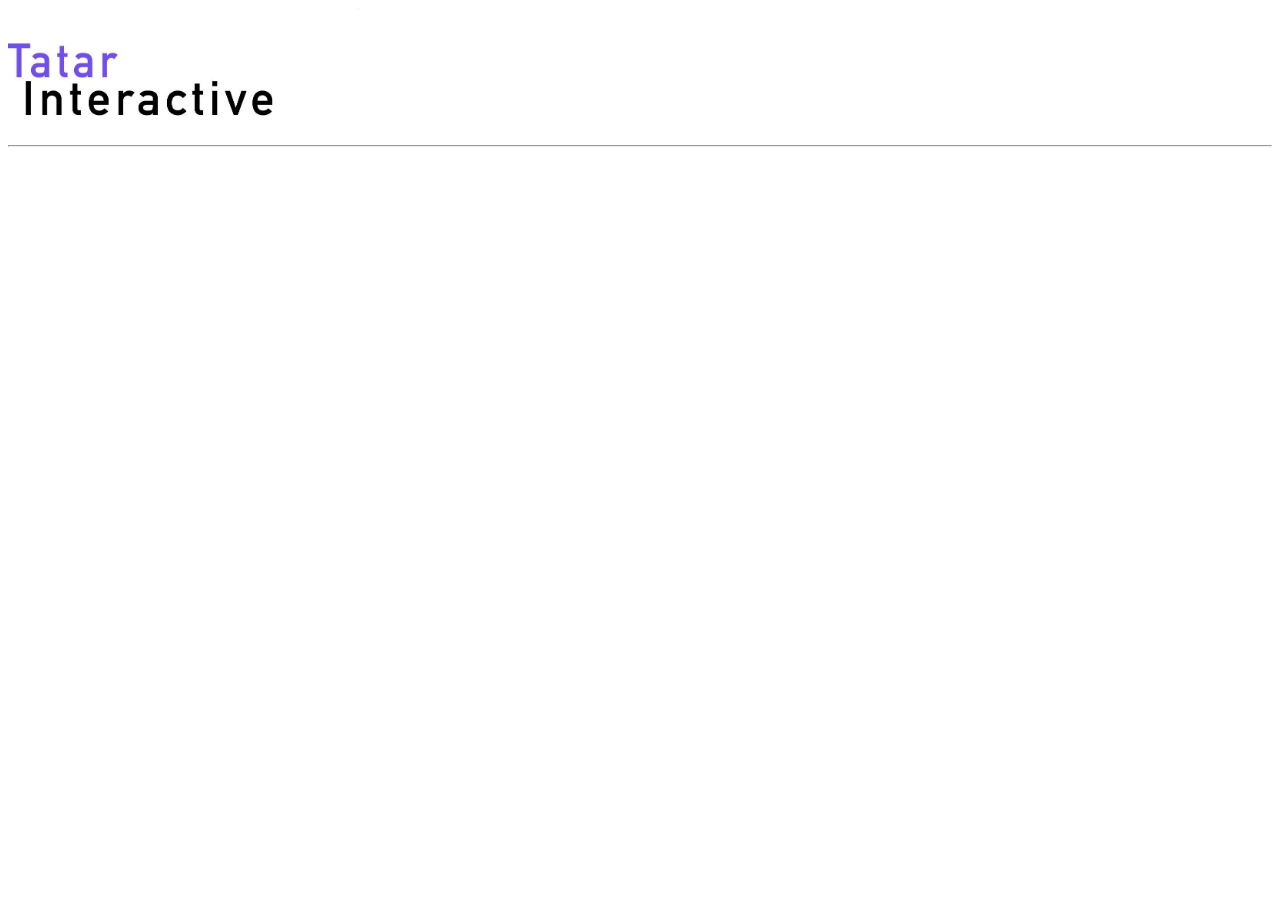
==== game.html @ 53cb8ed6 "Added front" ====
<!DOCTYPE html>
<html lang="en">

<head>
    <meta charset="UTF-8">
    <meta http-equiv="X-UA-Compatible" content="IE=edge">
    <meta name="viewport" content="width=device-width, initial-scale=1.0">
    <title>Document</title>
    <link rel="stylesheet" href="https://stackpath.bootstrapcdn.com/bootstrap/4.1.3/css/bootstrap.min.css" integrity="sha384-MCw98/SFnGE8fJT3GXwEOngsV7Zt27NXFoaoApmYm81iuXoPkFOJwJ8ERdknLPMO" crossorigin="anonymous">
    <link rel="stylesheet" href="css/index.css">
</head>

<body>
    <div class="container">
        <img class='img-fluid mx-auto d-block logo' src="img/logo.jpg" alt="" srcset="">
    </div>
    <hr>
    <div class="container">

        <div class="row">
            <div class="col-12 text-center">
                <h2 id="quest-name"></h2>
                <div id="text-container"></div>
                <div id="button-container" class='mt-3 text-center'></div>
            </div>
            <!-- <div class="col-4"> 
                <h3>Эшләр торышы
                </h3>
                <ul id="var-container"></ul>
            </div>-->
        </div>
    </div>
    <script src="js/game.js"></script>
</body>

</html>
---- css/index.css ----
.ru {
    display: block;
}

.logo {
    max-height: 120px;
    ;
}

body {
    font-size: 22px;
}
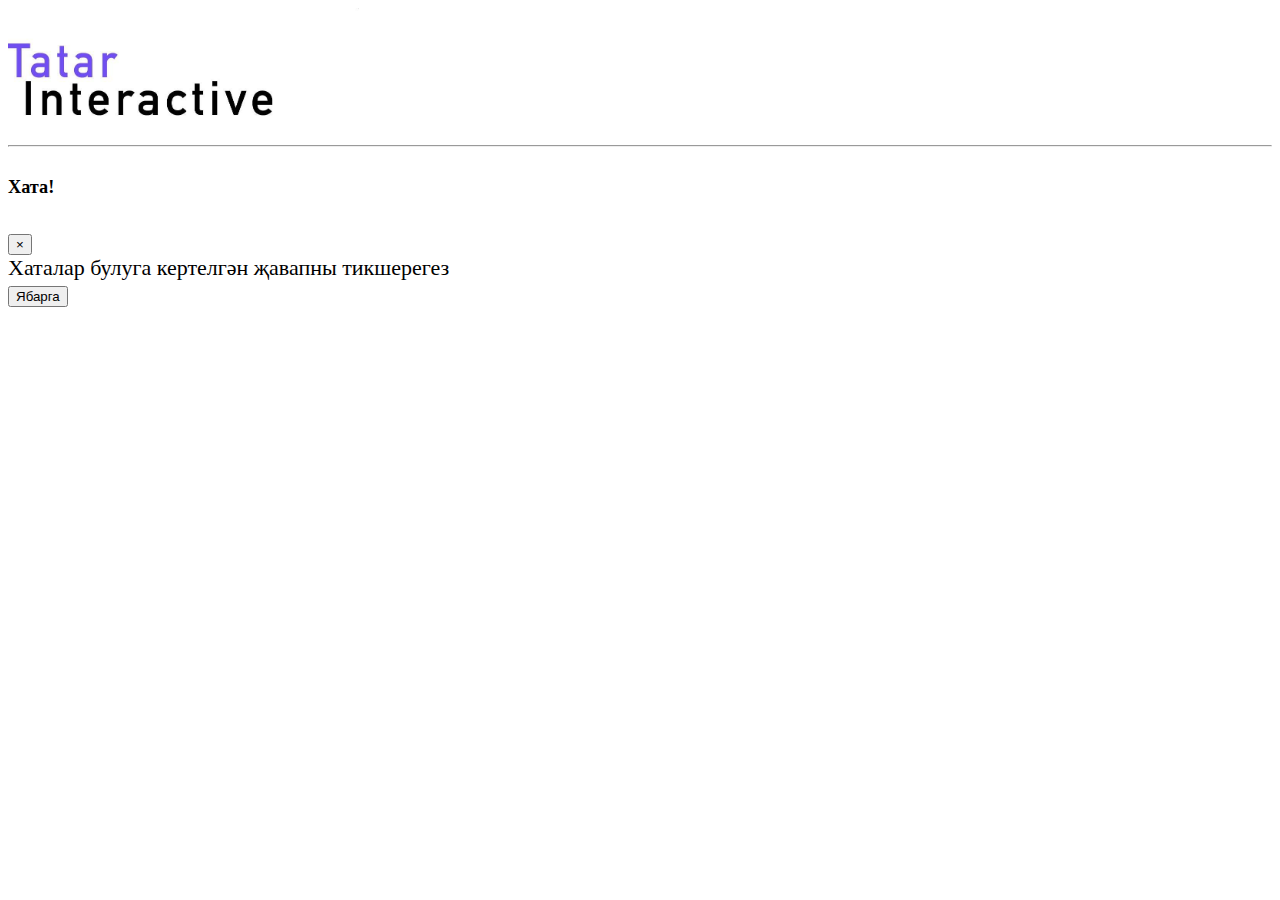
==== commit 4180ffd5: "Added spell check" ====
--- a/game.html
+++ b/game.html
@@ -30,6 +30,32 @@
             </div>-->
         </div>
     </div>
+
+
+
+    <!-- Modal -->
+    <div class="modal fade" id="exampleModal" tabindex="-1" role="dialog" aria-labelledby="exampleModalLabel" aria-hidden="true">
+        <div class="modal-dialog" role="document">
+            <div class="modal-content">
+                <div class="modal-header">
+                    <h5 class="modal-title" id="exampleModalLabel">Хата!</h5>
+                    <button type="button" class="close" data-dismiss="modal" aria-label="Close">
+                        <span aria-hidden="true">&times;</span>
+                    </button>
+                </div>
+                <div class="modal-body">
+                    Хаталар булуга кертелгән җавапны тикшерегез
+                </div>
+                <div class="modal-footer">
+                    <button type="button" class="btn btn-primary btn-block" data-dismiss="modal">Ябарга</button>
+                </div>
+            </div>
+        </div>
+    </div>
+
+
+    <script src="https://code.jquery.com/jquery-3.5.1.slim.min.js" integrity="sha384-DfXdz2htPH0lsSSs5nCTpuj/zy4C+OGpamoFVy38MVBnE+IbbVYUew+OrCXaRkfj" crossorigin="anonymous"></script>
+    <script src="https://cdn.jsdelivr.net/npm/bootstrap@4.6.0/dist/js/bootstrap.bundle.min.js" integrity="sha384-Piv4xVNRyMGpqkS2by6br4gNJ7DXjqk09RmUpJ8jgGtD7zP9yug3goQfGII0yAns" crossorigin="anonymous"></script>
     <script src="js/game.js"></script>
 </body>
 
